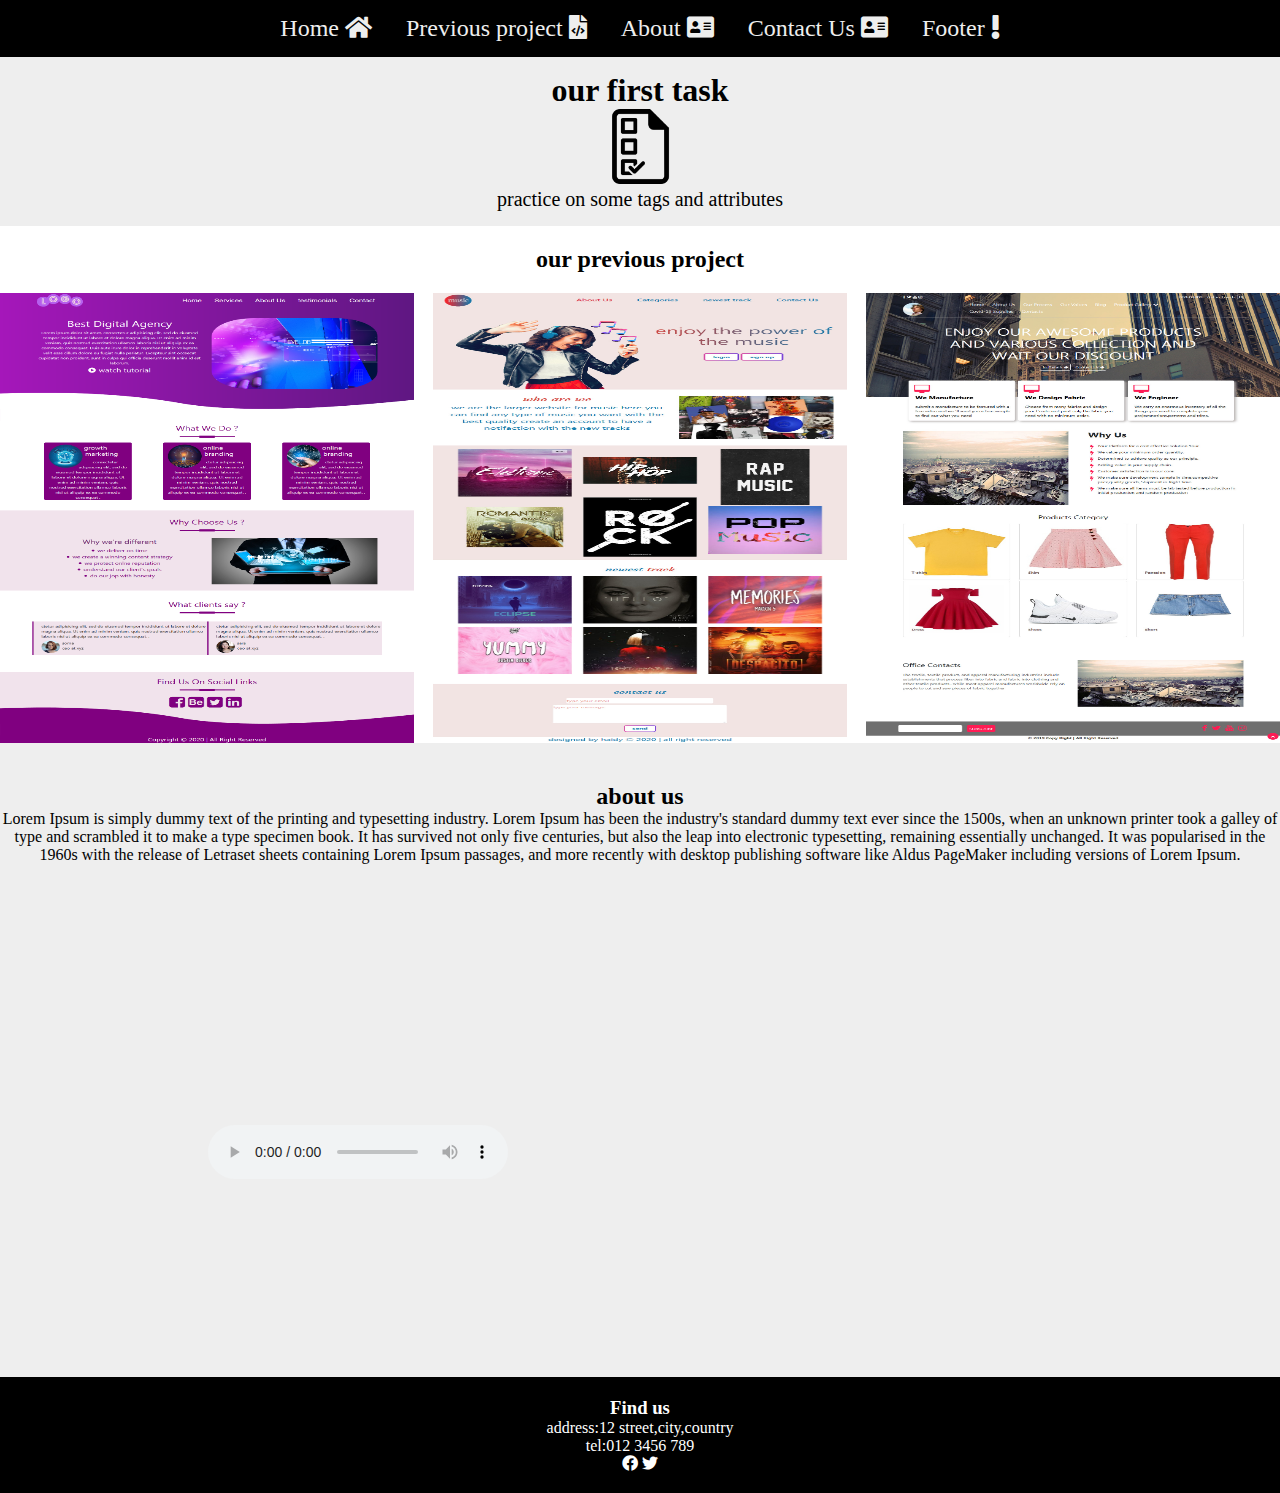
==== index.html @ d2cbf128 "=first commit" ====
<!doctype html>
<html lang="ar" dir="ltr" >
	<head>
		<title>  First task </title>
		<meta name="viewport" content="width=device-width, initial-scale=1.0">
		<!-- <meta http-equiv="refresh" content="30"> -->
		<link rel="stylesheet" href="main.css">
		<link rel="icon"  href="image/task.png">
		<link href="fonts/fonts/css/all.css" rel="stylesheet"> 

	</head>
	
	
	<body>
		<header>
		    <nav>
				 <ul>
					<li><a href="#home" >Home <i class="fas fa-home"></i></a></li>
					<li><a href="#prev_project">Previous project <i class="fas fa-file-code"></i></a></li>
					<li><a href="#about">About <i class="fas fa-address-card"></i></a></li>
					<li><a href="contactus.html">Contact Us <i class="fas fa-address-card"></i></a></li>
					<li><a href="#footer">Footer <i class="fas fa-exclamation"></i></a></li>
				</ul>
			 </nav>
		</header>
		
		<main id="home">
			<h1> our first task </h1>
		    <img src="image/task.png" alt="the logo of the website" height="75px" width="75px">
			<p> practice on some tags and attributes </p>
		</main>
		<section id="prev_project" >
			<h2> our previous project </h2>
		    <img src="image/1.png" alt="Previous Project" >
		    <img src="image/2.jpg" alt="Previous Project" >
		    <img src="image/3.jpg" alt="Previous Project">
		</section>

		
		<section id="about" >
			<h2> about us </h2>
			<p> Lorem Ipsum is simply dummy text of the printing and typesetting industry. Lorem Ipsum has been the industry's standard dummy text ever since the 1500s, when an unknown printer took a galley of type and scrambled it to make a type specimen book. It has survived not only five centuries, but also the leap into electronic typesetting, remaining essentially unchanged. It was popularised in the 1960s with the release of Letraset sheets containing Lorem Ipsum passages, and more recently with desktop publishing software like Aldus PageMaker including versions of Lorem Ipsum.</p>
			<audio controls loop>
				<source src="audio/cartoon.mp3" type="audio/mpeg">
				<p>Your browser does not support the audio element.</p>
			</audio>			
			<iframe width="560" height="315" src="https://www.youtube.com/embed/E_lByLdKeKY" frameborder="0" allow="accelerometer; autoplay; clipboard-write; encrypted-media; gyroscope; picture-in-picture" allowfullscreen></iframe>
			<iframe src="https://www.google.com/maps/embed?pb=!1m23!1m12!1m3!1d3452.94539207315!2d31.024465325780636!3d30.067099741681094!2m3!1f0!2f0!3f0!3m2!1i1024!2i768!4f13.1!4m8!3e6!4m0!4m5!1s0x14585ba2de225e13%3A0x525cd63ffd84f56f![base64]!3m2!1d30.065818399999998!2d31.024122!5e0!3m2!1sar!2seg!4v1602780497099!5m2!1sar!2seg" width="600" height="150" frameborder="0" style="border:0;" allowfullscreen="" aria-hidden="false" tabindex="0"></iframe>
	</section>
	<footer id="footer">
			<h3> Find us  </h3>
            <p>address:12 street,city,country</p>	
            <p>tel:012 3456 789</p>			
			<div class="socil-links">
				<ul >
					<li><a href=""><i class="fab fa-facebook"></i></a></li>
					<li><a href=""><i class="fab fa-twitter"></i></a></li>
				</ul>
			</div>
		</footer>





		
		
		
		
		
	</body>
</html>
---- main.css ----
*{margin:0;padding:0;}
nav ul{background-color:#000;list-style:none;width:100%;text-align:center;}
nav ul li {display:inline-block;margin:15px;}
nav ul li a{color:#eee;text-decoration:none;font-size:24px;}
#home{
	background-color:#eee;
	text-align:center;
	padding-top:15px;
	padding-bottom:15px;
}
#home p{font-size:20px;}
#prev_project{width:100%;margin:20px 0;}
#prev_project h2{text-align:center;margin-bottom:20px;text-align:center}
#prev_project img{
	margin:auto;
	width:32.333%;
	margin-right:1.5%;
    float: left;
	height:450px;
}
#prev_project img:last-of-type{margin-right:0%;}
#about{
	text-align:center;
	padding:40px 0;
	clear:both;
	background-color:#eee;
}
#footer{
	background-color:#000;
	color:#fff;
	text-align:center;
	padding:20px;
}
#footer .socil-links ul li{display:inline-block}
#footer ul li i{color:#fff;}
form {display:block;margin:auto;width:250px;}
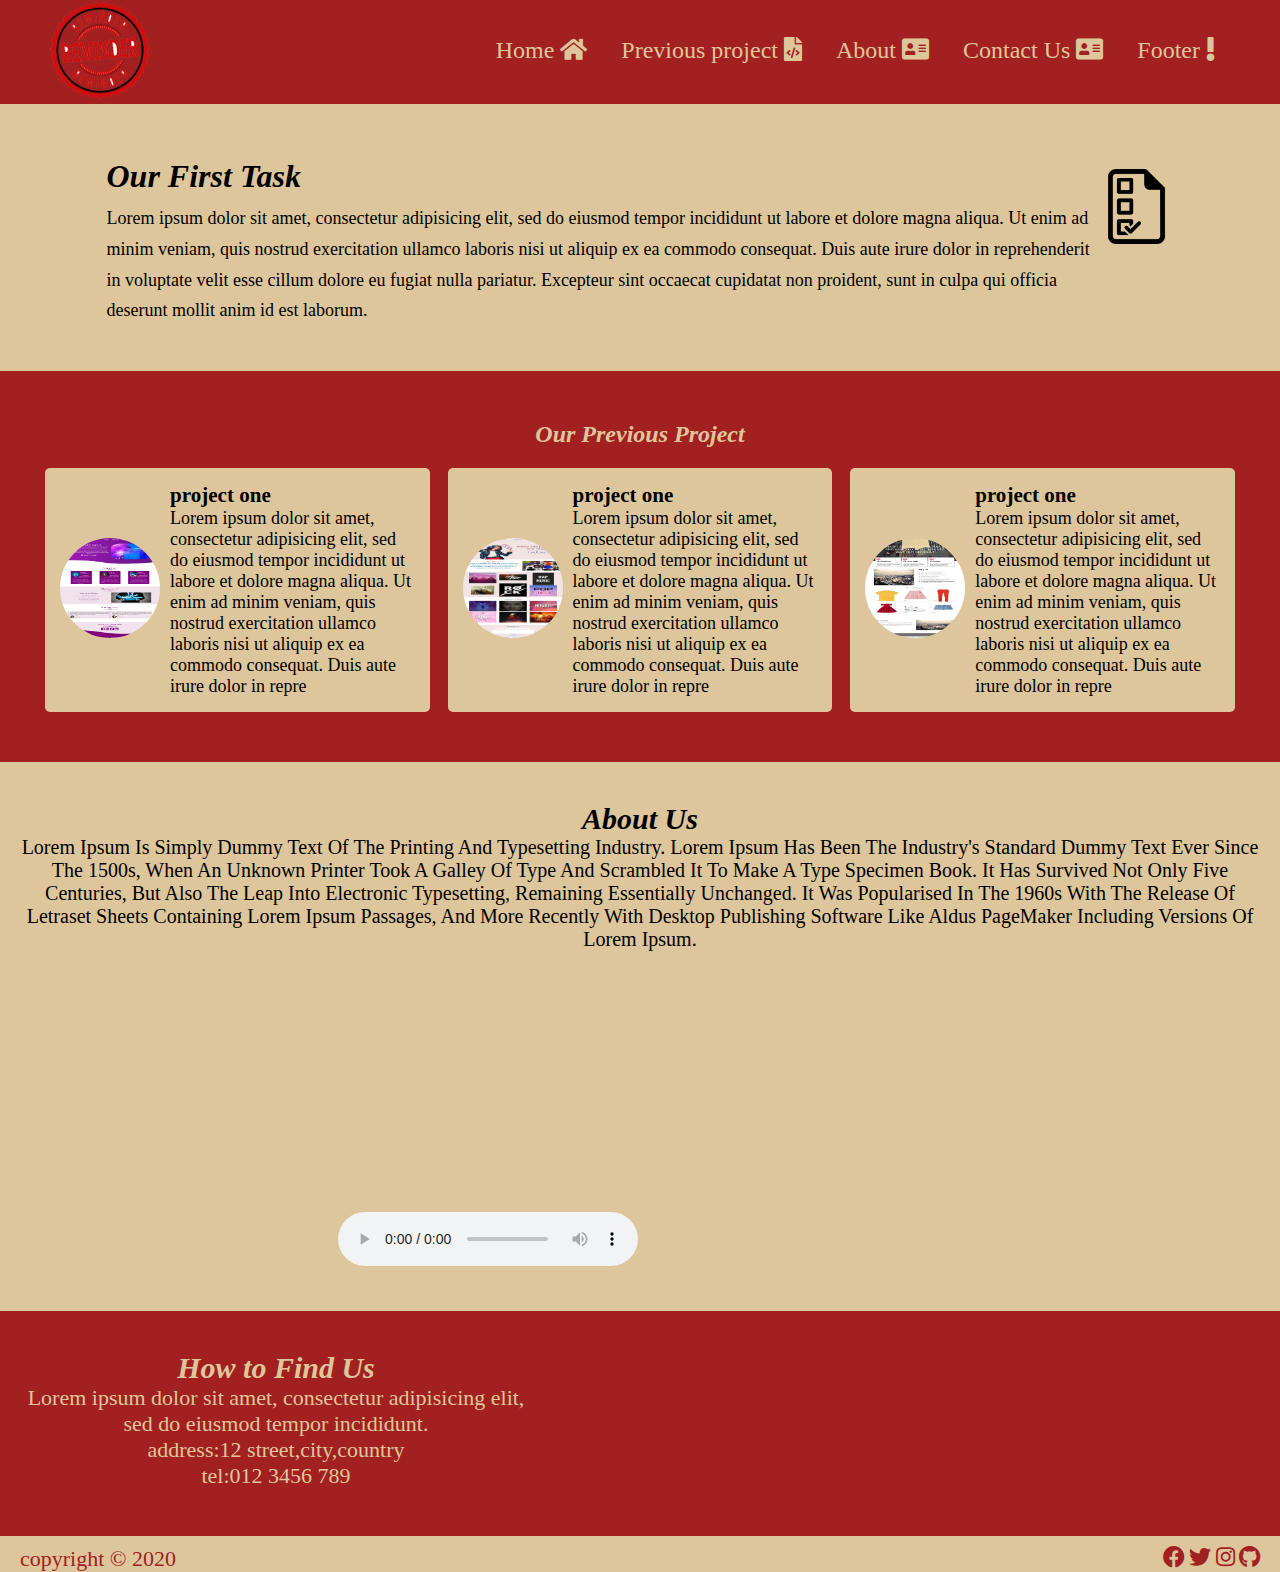
==== commit 1718476f: "second commit" ====
--- a/index.html
+++ b/index.html
@@ -1,72 +1,100 @@
 <!doctype html>
 <html lang="ar" dir="ltr" >
-	<head>
-		<title>  First task </title>
-		<meta name="viewport" content="width=device-width, initial-scale=1.0">
-		<!-- <meta http-equiv="refresh" content="30"> -->
-		<link rel="stylesheet" href="main.css">
-		<link rel="icon"  href="image/task.png">
-		<link href="fonts/fonts/css/all.css" rel="stylesheet"> 
+   <head>
+      <title>  Second task </title>
+      <meta name="viewport" content="width=device-width, initial-scale=1.0">
+      <!-- <meta http-equiv="refresh" content="30"> -->
+      <link rel="stylesheet" href="main.css">
+      <link rel="icon"  href="image/task.png">
+      <link href="fonts/fonts/css/all.css" rel="stylesheet">
+   </head>
+   <body>
+      <header>
+         <nav>
+            <div class="logo">
+               <img src="image/remiderlogo.png" width="100px" height="100px">
+            </div>
+            <ul>
+               <li><a href="#home" >Home <i class="fas fa-home"></i></a></li>
+               <li><a href="#prev_project">Previous project <i class="fas fa-file-code"></i></a></li>
+               <li><a href="#about">About <i class="fas fa-address-card"></i></a></li>
+               <li><a href="contactus.html" >Contact Us <i class="fas fa-address-card"></i></a></li>
+               <li><a href="#footer">Footer <i class="fas fa-exclamation"></i></a></li>
+            </ul>
+         </nav>
+      </header>
+      <main id="home">
+         <div class="home-text">
+            <h1> our first task </h1>
+            <p> Lorem ipsum dolor sit amet, consectetur adipisicing elit, sed do eiusmod tempor incididunt ut labore et dolore magna aliqua. Ut enim ad minim veniam, quis nostrud exercitation ullamco laboris nisi ut aliquip ex ea commodo consequat. Duis aute irure dolor in reprehenderit in voluptate velit esse cillum dolore eu fugiat nulla pariatur. Excepteur sint occaecat cupidatat non proident, sunt in culpa qui officia deserunt mollit anim id est laborum.</p>
+         </div>
+         <div class="home-image">
+            <img src="image/task.png" alt="the logo of the website" height="75px" width="75px">
+         </div>
+      </main>
+      <section id="prev_project" >
+         <h2> our previous project </h2>
+         <div class="prev_project_item">
+            <div class="prev_project_item_img">
+               <img src="image/1.png" alt="Previous Project" >
+            </div>
+            <div class="prev_project_item_text">
+               <h3>project one</h3>
+               <p>Lorem ipsum dolor sit amet, consectetur adipisicing elit, sed do eiusmod tempor incididunt ut labore et dolore magna aliqua. Ut enim ad minim veniam, quis nostrud exercitation ullamco laboris nisi ut aliquip ex ea commodo consequat. Duis aute irure dolor in repre</p>
+            </div>
+         </div>
+         <div class="prev_project_item">
+            <div class="prev_project_item_img">
+               <img src="image/2.jpg" alt="Previous Project" >
+            </div>
+            <div class="prev_project_item_text">
+               <h3>project one</h3>
+               <p>Lorem ipsum dolor sit amet, consectetur adipisicing elit, sed do eiusmod tempor incididunt ut labore et dolore magna aliqua. Ut enim ad minim veniam, quis nostrud exercitation ullamco laboris nisi ut aliquip ex ea commodo consequat. Duis aute irure dolor in repre</p>
+            </div>
+         </div>
+         <div class="prev_project_item">
+            <div class="prev_project_item_img">
+               <img src="image/3.jpg" alt="Previous Project">
+            </div>
+            <div class="prev_project_item_text">
+               <h3>project one</h3>
+               <p>Lorem ipsum dolor sit amet, consectetur adipisicing elit, sed do eiusmod tempor incididunt ut labore et dolore magna aliqua. Ut enim ad minim veniam, quis nostrud exercitation ullamco laboris nisi ut aliquip ex ea commodo consequat. Duis aute irure dolor in repre</p>
+            </div>
+         </div>
+      </section>
+      <section id="about" >
+         <h2> about us </h2>
+         <p> Lorem Ipsum is simply dummy text of the printing and typesetting industry. Lorem Ipsum has been the industry's standard dummy text ever since the 1500s, when an unknown printer took a galley of type and scrambled it to make a type specimen book. It has survived not only five centuries, but also the leap into electronic typesetting, remaining essentially unchanged. It was popularised in the 1960s with the release of Letraset sheets containing Lorem Ipsum passages, and more recently with desktop publishing software like Aldus PageMaker including versions of Lorem Ipsum.</p>
+         <audio controls loop>
+            <source src="audio/cartoon.mp3" type="audio/mpeg">
+            <p>Your browser does not support the audio element.</p>
+          </audio>
+         <iframe width="300" height="315" src="https://www.youtube.com/embed/E_lByLdKeKY" frameborder="0" allow="accelerometer; autoplay; clipboard-write; encrypted-media; gyroscope; picture-in-picture" allowfullscreen></iframe>
+      </section>
+      <footer id="footer">
+         <div class="address">
+            <div class="address-text">
+               <h3> How to Find Us  </h3>
+               <p>Lorem ipsum dolor sit amet, consectetur adipisicing elit, sed do eiusmod tempor incididunt.</p>
+               <p>address:12 street,city,country</p>
+               <p>tel:012 3456 789</p>
+            </div>
+            <div class="address-map">
+               <iframe src="https://www.google.com/maps/embed?pb=!1m23!1m12!1m3!1d3452.94539207315!2d31.024465325780636!3d30.067099741681094!2m3!1f0!2f0!3f0!3m2!1i1024!2i768!4f13.1!4m8!3e6!4m0!4m5!1s0x14585ba2de225e13%3A0x525cd63ffd84f56f![base64]!3m2!1d30.065818399999998!2d31.024122!5e0!3m2!1sar!2seg!4v1602780497099!5m2!1sar!2seg" width="500" height="150" frameborder="0" style="border:0;" allowfullscreen="" aria-hidden="false" tabindex="0"></iframe>
 
-	</head>
-	
-	
-	<body>
-		<header>
-		    <nav>
-				 <ul>
-					<li><a href="#home" >Home <i class="fas fa-home"></i></a></li>
-					<li><a href="#prev_project">Previous project <i class="fas fa-file-code"></i></a></li>
-					<li><a href="#about">About <i class="fas fa-address-card"></i></a></li>
-					<li><a href="contactus.html">Contact Us <i class="fas fa-address-card"></i></a></li>
-					<li><a href="#footer">Footer <i class="fas fa-exclamation"></i></a></li>
-				</ul>
-			 </nav>
-		</header>
-		
-		<main id="home">
-			<h1> our first task </h1>
-		    <img src="image/task.png" alt="the logo of the website" height="75px" width="75px">
-			<p> practice on some tags and attributes </p>
-		</main>
-		<section id="prev_project" >
-			<h2> our previous project </h2>
-		    <img src="image/1.png" alt="Previous Project" >
-		    <img src="image/2.jpg" alt="Previous Project" >
-		    <img src="image/3.jpg" alt="Previous Project">
-		</section>
-
-		
-		<section id="about" >
-			<h2> about us </h2>
-			<p> Lorem Ipsum is simply dummy text of the printing and typesetting industry. Lorem Ipsum has been the industry's standard dummy text ever since the 1500s, when an unknown printer took a galley of type and scrambled it to make a type specimen book. It has survived not only five centuries, but also the leap into electronic typesetting, remaining essentially unchanged. It was popularised in the 1960s with the release of Letraset sheets containing Lorem Ipsum passages, and more recently with desktop publishing software like Aldus PageMaker including versions of Lorem Ipsum.</p>
-			<audio controls loop>
-				<source src="audio/cartoon.mp3" type="audio/mpeg">
-				<p>Your browser does not support the audio element.</p>
-			</audio>			
-			<iframe width="560" height="315" src="https://www.youtube.com/embed/E_lByLdKeKY" frameborder="0" allow="accelerometer; autoplay; clipboard-write; encrypted-media; gyroscope; picture-in-picture" allowfullscreen></iframe>
-			<iframe src="https://www.google.com/maps/embed?pb=!1m23!1m12!1m3!1d3452.94539207315!2d31.024465325780636!3d30.067099741681094!2m3!1f0!2f0!3f0!3m2!1i1024!2i768!4f13.1!4m8!3e6!4m0!4m5!1s0x14585ba2de225e13%3A0x525cd63ffd84f56f![base64]!3m2!1d30.065818399999998!2d31.024122!5e0!3m2!1sar!2seg!4v1602780497099!5m2!1sar!2seg" width="600" height="150" frameborder="0" style="border:0;" allowfullscreen="" aria-hidden="false" tabindex="0"></iframe>
-	</section>
-	<footer id="footer">
-			<h3> Find us  </h3>
-            <p>address:12 street,city,country</p>	
-            <p>tel:012 3456 789</p>			
-			<div class="socil-links">
-				<ul >
-					<li><a href=""><i class="fab fa-facebook"></i></a></li>
-					<li><a href=""><i class="fab fa-twitter"></i></a></li>
-				</ul>
-			</div>
-		</footer>
-
-
-
-
-
-		
-		
-		
-		
-		
-	</body>
-</html>+            </div>
+         </div>
+         <div class="socil-links">
+            <div class="copyright">
+               <p>copyright &copy; 2020 </p>
+            </div>
+            <ul >
+               <li><a href=""><i class="fab fa-facebook"></i></a></li>
+               <li><a href=""><i class="fab fa-twitter"></i></a></li>
+               <li><a href=""><i class="fab fa-instagram"></i></a></li>
+               <li><a href=""><i class="fab fa-github"></i></a></li>
+            </ul>
+         </div>
+      </footer>
+   </body>
+</html>
--- a/main.css
+++ b/main.css
@@ -1,37 +1,333 @@
-*{margin:0;padding:0;}
-nav ul{background-color:#000;list-style:none;width:100%;text-align:center;}
-nav ul li {display:inline-block;margin:15px;}
-nav ul li a{color:#eee;text-decoration:none;font-size:24px;}
-#home{
-	background-color:#eee;
-	text-align:center;
-	padding-top:15px;
-	padding-bottom:15px;
-}
-#home p{font-size:20px;}
-#prev_project{width:100%;margin:20px 0;}
-#prev_project h2{text-align:center;margin-bottom:20px;text-align:center}
-#prev_project img{
-	margin:auto;
-	width:32.333%;
-	margin-right:1.5%;
-    float: left;
-	height:450px;
-}
-#prev_project img:last-of-type{margin-right:0%;}
-#about{
-	text-align:center;
-	padding:40px 0;
-	clear:both;
-	background-color:#eee;
-}
-#footer{
-	background-color:#000;
-	color:#fff;
-	text-align:center;
-	padding:20px;
-}
-#footer .socil-links ul li{display:inline-block}
-#footer ul li i{color:#fff;}
-form {display:block;margin:auto;width:250px;}
-	+*,
+*:focus,
+*:hover {
+	outline: none;
+}
+* {
+	margin: 0;
+	padding: 0;
+	box-sizing: border-box
+}
+
+body {
+	background-color: #A32020;
+}
+
+header {
+	background-color: #a32020;
+	height: 100%;
+}
+
+nav {
+	display: flex;
+	margin: 0 50px;
+}
+
+nav ul {
+	list-style: none;
+	width: 100%;
+	text-align: right;
+	line-height: 70px;
+}
+
+nav ul li {
+	display: inline-block;
+	margin: 15px;
+}
+
+nav ul li a {
+	color: #dec69c;
+	text-decoration: none;
+	font-size: 24px;
+}
+
+
+/*start home section*/
+
+#home {
+	background-color: #dec69c;
+	display: flex;
+	flex-direction: row;
+	padding: 45px 20px;
+	justify-content: center;
+	line-height: 1.7;
+}
+
+#home .home-text {
+	flex-basis: 80%;
+}
+
+#home .home-text h1 {
+	text-transform: capitalize;
+	font-style: italic;
+}
+
+#home .home-text p {
+	font-size: 18px;
+}
+
+#home .home-image {
+	flex-basis: 75px;
+}
+
+#home .home-image img {
+	margin-top: 20px;
+}
+
+
+/*end home section*/
+
+/*start prev_project section*/
+
+#prev_project {
+	width: 100%;
+	margin: 30px 0;
+	overflow: hidden;
+	padding: 20px 45px
+}
+
+#prev_project h2 {
+	text-align: center;
+	font-style: italic;
+	margin-bottom: 20px;
+	color: #dec69c;
+	text-transform: capitalize;
+}
+
+#prev_project .prev_project_item {
+	width: 32.333%;
+	margin-right: 1.5%;
+	background-color: #dec69c;
+	float: left;
+	display: flex;
+	padding: 15px;
+	border-radius: 5px;
+}
+
+#prev_project .prev_project_item_img {
+	float: left;
+	margin: auto;
+}
+
+#prev_project .prev_project_item_img img {
+	height: 100px;
+	border-radius: 50%;
+}
+
+#prev_project .prev_project_item_text {
+	font-size: 18px;
+	display: block;
+	padding-left: 10px;
+}
+
+#prev_project .prev_project_item:last-child {
+	margin-right: 0%;
+}
+
+
+/*end prev_project section*/
+
+
+/*start about section*/
+
+#about {
+	text-align: center;
+	padding: 40px 20px;
+	clear: both;
+	background-color: #dec69c;
+	overflow: hidden;
+	font-size: 20px;
+	text-transform: capitalize;
+}
+
+#about h2 {
+	font-style: italic;
+}
+
+
+/*end about section*/
+
+
+/*start footer section*/
+
+#footer {
+	background-color: #a32020;
+	color: #dec69c;
+	font-size: 18px;
+	overflow: hidden;
+
+}
+
+#footer .address {
+	padding: 30px 0 30px 0;
+}
+
+#footer .address-text {
+	float: none;
+	width: 100%;
+	text-align: center;
+	margin-bottom: 10px;
+}
+
+#footer .address-text h3 {
+	font-size: 30px;
+	font-style: italic;
+}
+
+#footer .address-text p {
+	font-size: 22px;
+}
+
+#footer .address-map {
+	text-align: center;
+}
+
+#footer .socil-links {
+	background-color: #dec69c;
+	color: #a32020;
+	clear: both;
+	padding: 10px 20px 0;
+	overflow: hidden;
+}
+
+#footer .socil-links ul {
+	text-align: right;
+}
+
+#footer .socil-links ul li {
+	display: inline-block
+}
+
+#footer ul li i {
+	color: #a32020;
+	font-size: 22px;
+}
+
+#footer .socil-links .copyright {
+	float: left;
+	width: 40vw;
+	font-size: 22px;
+}
+
+
+/*end footer section*/
+
+#our_form form {
+	width: 400px;
+	padding: 20px 25px;
+	background-color: #dec69c;
+	border-radius: 5px;
+	position: absolute;
+	top: 50%;
+	left: 50%;
+	transform: translate(-50%, -70%);
+	font-size: 18px;
+	color: #A32020;
+}
+
+form input,
+textarea,
+label {
+	display: block;
+	border: 0;
+	margin-bottom: 10px;
+}
+
+form input,
+textarea:focus {
+	border: 0;
+}
+
+form input[type="email"],
+textarea {
+	padding: 5px;
+	width: 100%;
+	color: #a32020;
+}
+
+::placeholder {
+	color: #dec69c;
+}
+
+input[type="submit"] {
+	padding: 7px 25px;
+	font-size: 16px;
+	color: #fff;
+	border-radius: 10px;
+	box-shadow: 1px 2px 15px 2px #f9b2b2;
+	margin: 10px auto 0;
+	background-color: #A32020;
+}
+
+input[type="submit"]:hover {
+	opacity: 0.8;
+	cursor: pointer;
+}
+
+@media(max-width:767px) {
+
+	nav {
+		display: block;
+		margin: 0;
+	}
+	nav img {
+		margin: auto;
+		display: block;
+		height: 75px;
+		width: 75px;
+	}
+	nav ul {
+		text-align: center;
+		line-height: 5px;
+	}
+	nav ul li {
+		margin: 10px;
+	}
+	nav ul li a {
+		font-size: 18px;
+	}
+}
+
+@media (min-width:768px) and (max-width:991px) {
+	nav {
+		margin: 0
+	}
+	nav ul {
+		text-align: center;
+	}
+	nav ul li a {
+		font-size: 18px;
+	}
+}
+
+@media (max-width:1199px) {
+	#prev_project {
+		overflow: hidden;
+	}
+	#prev_project .prev_project_item {
+		width: 100%;
+		float: none;
+		padding: 15px;
+		margin-bottom: 20px;
+	}
+	#prev_project .prev_project_item_img {
+		float: none;
+		margin: auto;
+	}
+}
+
+@media (min-width:991px) {
+
+	#footer .address {
+		padding: 40px 20px 30px 20px;
+	}
+	#footer .address-text {
+		float: left;
+		width: 40vw;
+	}
+
+	#footer .address-map {
+		text-align: right;
+	}
+
+}
